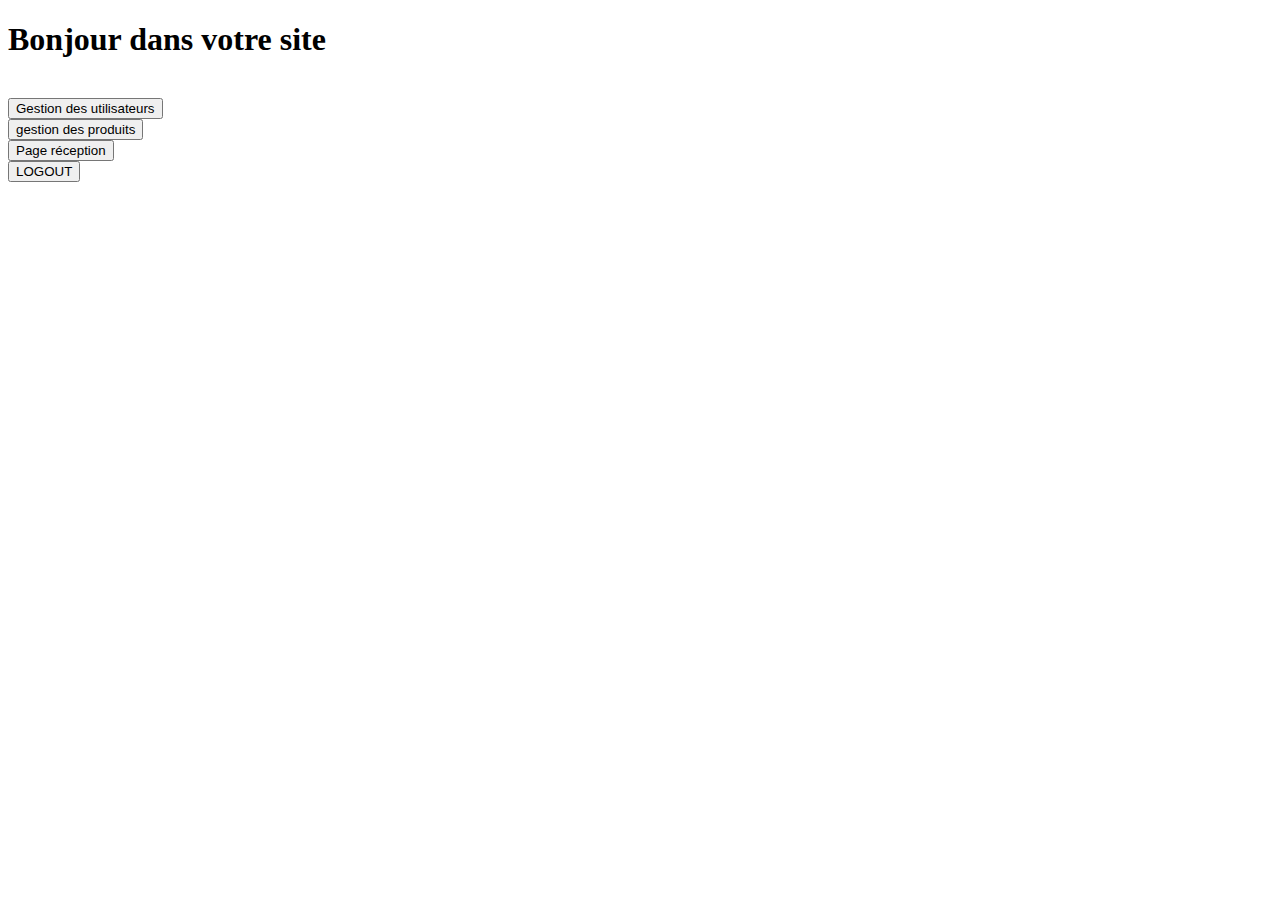
==== index.html @ a23ba4a7 "Rename home.html to index.html" ====
<!DOCTYPE html>
<html lang="en">
<head>
    <meta charset="UTF-8">
    <meta name="viewport" content="width=device-width, initial-scale=1.0">
    <title>Home</title>
    <link rel="stylesheet" href="a.css">
</head>
<body>
  <div class="hcnt">  
    <h1 >Bonjour dans votre site</h1>
    <br>
<a href="hgestion.html"><button class="btn" >Gestion des utilisateurs</button></a><br>
<a href="hstok.html"><button class="btn">gestion des produits</button></a><br>
<a href="pagedereciption.php"><button class="btn" >Page réception</button></a><br>

<a href="login.html"><button class="btn" >LOGOUT</button></a>

</div></body>
</html>
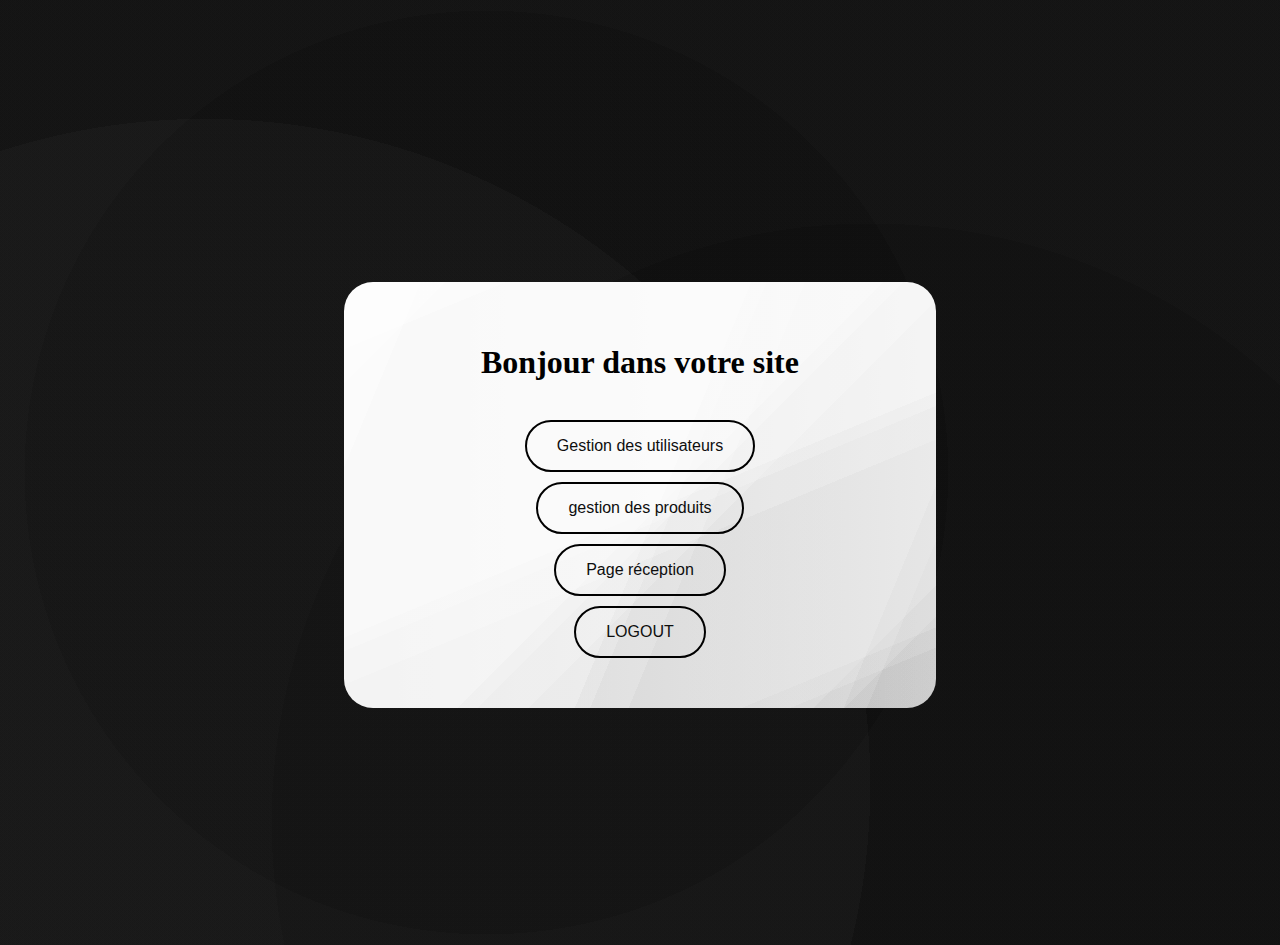
==== commit ead20998: "Update index.html" ====
--- a/index.html
+++ b/index.html
@@ -4,7 +4,7 @@
     <meta charset="UTF-8">
     <meta name="viewport" content="width=device-width, initial-scale=1.0">
     <title>Home</title>
-    <link rel="stylesheet" href="a.css">
+    <link rel="stylesheet" href="style.css">
 </head>
 <body>
   <div class="hcnt">  
--- a/style.css
+++ b/style.css
@@ -0,0 +1,236 @@
+body {
+    display: flex;
+    justify-content: center; 
+    align-items: center; 
+    height: 100vh;
+    margin: 0; 
+    padding-top: 45px;
+    background-image: radial-gradient(circle at 16% 83%,
+     rgba(148, 148, 148,0.06) 0%, rgba(148, 148, 148,0.06) 50%
+    ,rgba(63, 63, 63,0.06) 50%, rgba(63, 63, 63,0.06) 100%),
+    radial-gradient(circle at 68% 87%, rgba(66, 66, 66,0.06) 0%,
+     rgba(66, 66, 66,0.06) 50%,rgba(105, 105, 105,0.06) 50%,
+      rgba(105, 105, 105,0.06) 100%),radial-gradient(circle at 38% 50%,
+      rgba(123, 123, 123,0.06) 0%, rgba(123, 123, 123,0.06) 50%,
+      rgba(172, 172, 172,0.06) 50%, rgba(172, 172, 172,0.06) 100%),
+      linear-gradient(90deg, hsl(18,0%,1%),hsl(18,0%,1%));}
+.cont { 
+    width:30%;
+    padding: 20px;  
+    margin-top: 20px;
+    background-image: linear-gradient(112.5deg, rgb(214, 214, 214) 0%,
+     rgb(214, 214, 214) 10%,rgb(195, 195, 195) 10%,
+     rgb(195, 195, 195) 53%,rgb(176, 176, 176) 53%, rgb(176, 176, 176) 55%
+     ,rgb(157, 157, 157) 55%, rgb(157, 157, 157) 60%,
+     rgb(137, 137, 137) 60%, rgb(137, 137, 137) 88%,rgb(118, 118, 118) 88%,
+      rgb(118, 118, 118) 91%,rgb(99, 99, 99) 91%, 
+     rgb(99, 99, 99) 100%),linear-gradient(157.5deg, rgb(214, 214, 214) 0%,
+      rgb(214, 214, 214) 10%,rgb(195, 195, 195) 10%,
+      rgb(195, 195, 195) 53%,rgb(176, 176, 176) 53%,
+       rgb(176, 176, 176) 55%,rgb(157, 157, 157) 55%, rgb(157, 157, 157) 60%,
+      rgb(137, 137, 137) 60%, rgb(137, 137, 137) 88%,rgb(118, 118, 118) 88%,
+       rgb(118, 118, 118) 91%,rgb(99, 99, 99) 91%,
+       rgb(99, 99, 99) 100%),linear-gradient(135deg, rgb(214, 214, 214) 0%,
+        rgb(214, 214, 214) 10%,rgb(195, 195, 195) 10%,
+        rgb(195, 195, 195) 53%,rgb(176, 176, 176) 53%, rgb(176, 176, 176) 55%
+        ,rgb(157, 157, 157) 55%, rgb(157, 157, 157) 60%,
+        rgb(137, 137, 137) 60%, rgb(137, 137, 137) 88%,rgb(118, 118, 118) 88%,
+         rgb(118, 118, 118) 91%,rgb(99, 99, 99) 91%,
+         rgb(99, 99, 99) 100%),linear-gradient(90deg, rgb(195, 195, 195),rgb(228, 228, 228));
+          background-blend-mode:overlay,overlay,overlay,normal;
+        text-align: center;
+        border-radius: 29px;}
+.hcnt{
+    width: 40%;
+    padding: 40px;  
+    margin-top: 0px;
+    background-image: linear-gradient(112.5deg, rgb(214, 214, 214) 0%,
+     rgb(214, 214, 214) 10%,rgb(195, 195, 195) 10%,
+     rgb(195, 195, 195) 53%,rgb(176, 176, 176) 53%, rgb(176, 176, 176) 55%
+     ,rgb(157, 157, 157) 55%, rgb(157, 157, 157) 60%,
+     rgb(137, 137, 137) 60%, rgb(137, 137, 137) 88%,rgb(118, 118, 118) 88%,
+      rgb(118, 118, 118) 91%,rgb(99, 99, 99) 91%, 
+     rgb(99, 99, 99) 100%),linear-gradient(157.5deg, rgb(214, 214, 214) 0%,
+      rgb(214, 214, 214) 10%,rgb(195, 195, 195) 10%,
+      rgb(195, 195, 195) 53%,rgb(176, 176, 176) 53%,
+       rgb(176, 176, 176) 55%,rgb(157, 157, 157) 55%, rgb(157, 157, 157) 60%,
+      rgb(137, 137, 137) 60%, rgb(137, 137, 137) 88%,rgb(118, 118, 118) 88%,
+       rgb(118, 118, 118) 91%,rgb(99, 99, 99) 91%,
+       rgb(99, 99, 99) 100%),linear-gradient(135deg, rgb(214, 214, 214) 0%,
+        rgb(214, 214, 214) 10%,rgb(195, 195, 195) 10%,
+        rgb(195, 195, 195) 53%,rgb(176, 176, 176) 53%, rgb(176, 176, 176) 55%
+        ,rgb(157, 157, 157) 55%, rgb(157, 157, 157) 60%,
+        rgb(137, 137, 137) 60%, rgb(137, 137, 137) 88%,rgb(118, 118, 118) 88%,
+         rgb(118, 118, 118) 91%,rgb(99, 99, 99) 91%,
+         rgb(99, 99, 99) 100%),linear-gradient(90deg, rgb(195, 195, 195),rgb(228, 228, 228));
+          background-blend-mode:overlay,overlay,overlay,normal;
+        text-align: center;
+        border-radius: 29px;}
+.h {
+    width: 60%;
+    margin: 0 auto;
+    text-align: center;
+    margin-bottom: 10px;
+    color: #000000;
+    font-size: 0.8em;
+    border: 1px solid #000000; 
+    padding: 5px 10px;
+    border-radius: 3px;    }
+form {
+    display: flex;
+    flex-direction: column;}
+input[type="text"], input[type="password"] {
+    padding: 10px;
+    margin-bottom: 15px;
+    border-radius: 20px;
+    border: 1px solid #ccc;
+    background-color: #fff;}
+select {
+    width: 100%;
+    padding: 10px;
+    margin-bottom: 20px;
+    border: 1px solid #ccc;
+    border-radius: 4px;
+    background-color: #fff;
+    font-size: 16px;
+    color: #333;
+    cursor: pointer;
+    outline: none;
+}
+h2 {
+    text-align: center;
+    margin-bottom: 20px;
+    color: #000000;
+    font-size: 3em;
+    border: 2px solid #fff;
+    padding: 10px 20px;
+    border-radius: 5px;
+    background-color: aliceblue;}
+form {
+    display: flex;
+    flex-direction: column;}
+label {
+    margin-bottom: 5px;
+    color: #0a0a0a;
+    font-size: 1em;}
+input, select {
+    padding: 10px;
+    margin-bottom: 15px;
+    border-radius: 5px;
+    border: 1px solid #ccc;
+    background-color: #fff;}
+.btn {
+    background-color: transparent;
+    color: #0e0e0e;
+    padding: 15px 30px;
+    border: 2px solid #000000;
+    border-radius: 35px;
+    cursor: pointer;
+    text-align: center;
+    font-size: 16px;
+    transition: background-color 0.3s, color 0.3s, transform 0.3s;
+    outline: none;
+    margin-bottom: 10px;
+    transition: all .5s ease;}
+.btn:hover {
+    background-image: radial-gradient(circle at 16% 83%, rgba(148, 148, 148,0.06) 0%,
+    rgba(148, 148, 148,0.06) 50%,
+   rgba(63, 63, 63,0.06) 50%, rgba(63, 63, 63,0.06) 100%),
+   radial-gradient(circle at 68% 87%, rgba(66, 66, 66,0.06) 0%,
+rgba(66, 66, 66,0.06) 50%,rgba(105, 105, 105,0.06) 50%, 
+rgba(105, 105, 105,0.06) 100%),radial-gradient(circle at 38% 50%,
+ rgba(123, 123, 123,0.06) 0%, rgba(123, 123, 123,0.06) 50%,
+ rgba(172, 172, 172,0.06) 50%, rgba(172, 172, 172,0.06) 100%)
+ ,linear-gradient(90deg, hsl(18,0%,1%),hsl(18,0%,1%));    color: #ffffff;
+    transform: translateY(-3px);}
+.btn:active {
+    transform: translateY(1px);}
+.btn:disabled {
+    opacity: 0.6;
+    cursor: not-allowed;}
+label{
+    color: #000;
+    text-align: left;
+    font-size: 1em;}
+p {
+    color: #000000;
+    font-size: 1.2em;
+    text-align: center;}
+.img {
+    position: fixed; 
+     top: 20px; 
+    left: 20px; 
+    z-index: 999;}
+a img {
+    width: 30px ; 
+    height: auto;}
+table {
+    color: #fff;
+    width: 80%;
+    margin: 0 auto;
+    border-collapse: collapse;
+    border: 2px solid #ededf3;}
+tr{
+    border-bottom: 1px solid #fbfbfb;}
+th {
+    padding: 8px;
+    text-align: center;
+    font-size: 1em;
+    border-bottom: 1px solid #fbfbfb;
+    background-image: radial-gradient(circle at 16% 83%, rgba(148, 148, 148,0.06) 0%,
+     rgba(148, 148, 148,0.06) 50%,
+    rgba(63, 63, 63,0.06) 50%, rgba(63, 63, 63,0.06) 100%),
+    radial-gradient(circle at 68% 87%, rgba(66, 66, 66,0.06) 0%,
+ rgba(66, 66, 66,0.06) 50%,rgba(105, 105, 105,0.06) 50%, 
+ rgba(105, 105, 105,0.06) 100%),radial-gradient(circle at 38% 50%,
+  rgba(123, 123, 123,0.06) 0%, rgba(123, 123, 123,0.06) 50%,
+  rgba(172, 172, 172,0.06) 50%, rgba(172, 172, 172,0.06) 100%)
+  ,linear-gradient(90deg, hsl(18,0%,1%),hsl(18,0%,1%));}
+td {
+    padding: 8px;
+    text-align: left;
+    font-size: 1em;
+    border-bottom: 1px solid #fbfbfb;
+    background-image: radial-gradient(circle at 16% 83%, rgba(148, 148, 148,0.06) 0%,
+    rgba(148, 148, 148,0.06) 50%,
+   rgba(63, 63, 63,0.06) 50%, rgba(63, 63, 63,0.06) 100%),
+   radial-gradient(circle at 68% 87%, rgba(66, 66, 66,0.06) 0%,
+rgba(66, 66, 66,0.06) 50%,rgba(105, 105, 105,0.06) 50%, 
+rgba(105, 105, 105,0.06) 100%),radial-gradient(circle at 38% 50%,
+ rgba(123, 123, 123,0.06) 0%, rgba(123, 123, 123,0.06) 50%,
+ rgba(172, 172, 172,0.06) 50%, rgba(172, 172, 172,0.06) 100%)
+ ,linear-gradient(90deg, hsl(18,0%,1%),hsl(18,0%,1%));}
+.head,h2{
+    text-align: center;
+    margin-bottom: 20px;
+    color: #fcfcfc;
+    font-size: 1em;
+     font-weight: bold;
+    border: 2px solid #fff;
+    padding: 10px 20px;
+    border-radius: 15px;
+    background-image: radial-gradient(circle at 16% 83%, rgba(148, 148, 148,0.06) 0%,
+    rgba(148, 148, 148,0.06) 50%,
+   rgba(63, 63, 63,0.06) 50%, rgba(63, 63, 63,0.06) 100%),
+   radial-gradient(circle at 68% 87%, rgba(66, 66, 66,0.06) 0%,
+rgba(66, 66, 66,0.06) 50%,rgba(105, 105, 105,0.06) 50%, 
+rgba(105, 105, 105,0.06) 100%),radial-gradient(circle at 38% 50%,
+ rgba(123, 123, 123,0.06) 0%, rgba(123, 123, 123,0.06) 50%,
+ rgba(172, 172, 172,0.06) 50%, rgba(172, 172, 172,0.06) 100%)
+ ,linear-gradient(90deg, hsl(18,0%,1%),hsl(18,0%,1%));
+width: 40%;
+margin: auto;}
+caption{
+    color: #000;
+    font-size: 1.5em;}
+h4{
+    text-align: center;
+    margin-bottom: 20px;
+    color: #fcfcfc;
+    font-size: 1em;
+    border: 2px solid #fff;
+    padding: 10px 20px;
+    border-radius: 15px;
+    background-color: red;
+width: 40%;
+margin: auto;}
